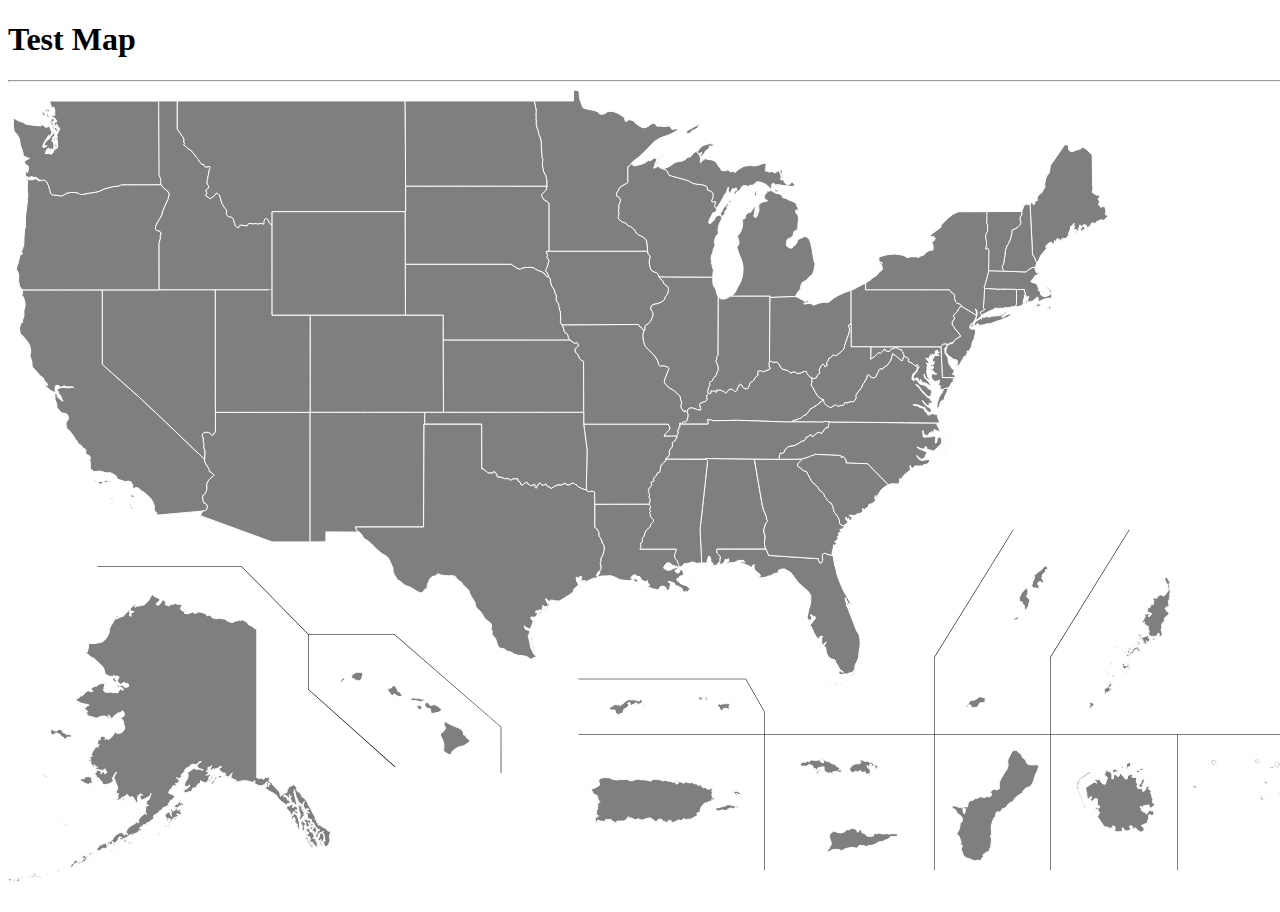
==== index.html @ 0e5581a3 "Can access inner content of svg" ====
<!DOCTYPE html>
<html>
<head>
    <meta charset="UTF-8">
    <title>D3.js Map Example</title>
    <script src="/Resources/jquery-ui-1.12.1/external/jquery/jquery.js"></script>
    <script src="/Resources/jquery-ui-1.12.1/jquery-ui.min.js"></script>
    <script src="/Resources/D3/d3.min.js"></script>
    <script src="/JS/svg.js"></script>
    <script src="/JS/example.js"></script>
    <link rel="stylesheet" href="/CSS/index.css" />
</head>
<body>
    <div id="Att1">
        <h1>Test Map</h1>
        <hr />
        <div id="map-test">
            <object class="fit" type="image/svg+xml" data="/Resources/Images/usaTerritories2High.svg">Fallback</object>
        </div>
    </div>
</body>
</html>
---- CSS/index.css ----
#Att1 {
    min-width: fit-content;
    min-height: fit-content;
}
#Att1 .fit {
    width: 100vw;
    height: 90vh;
}
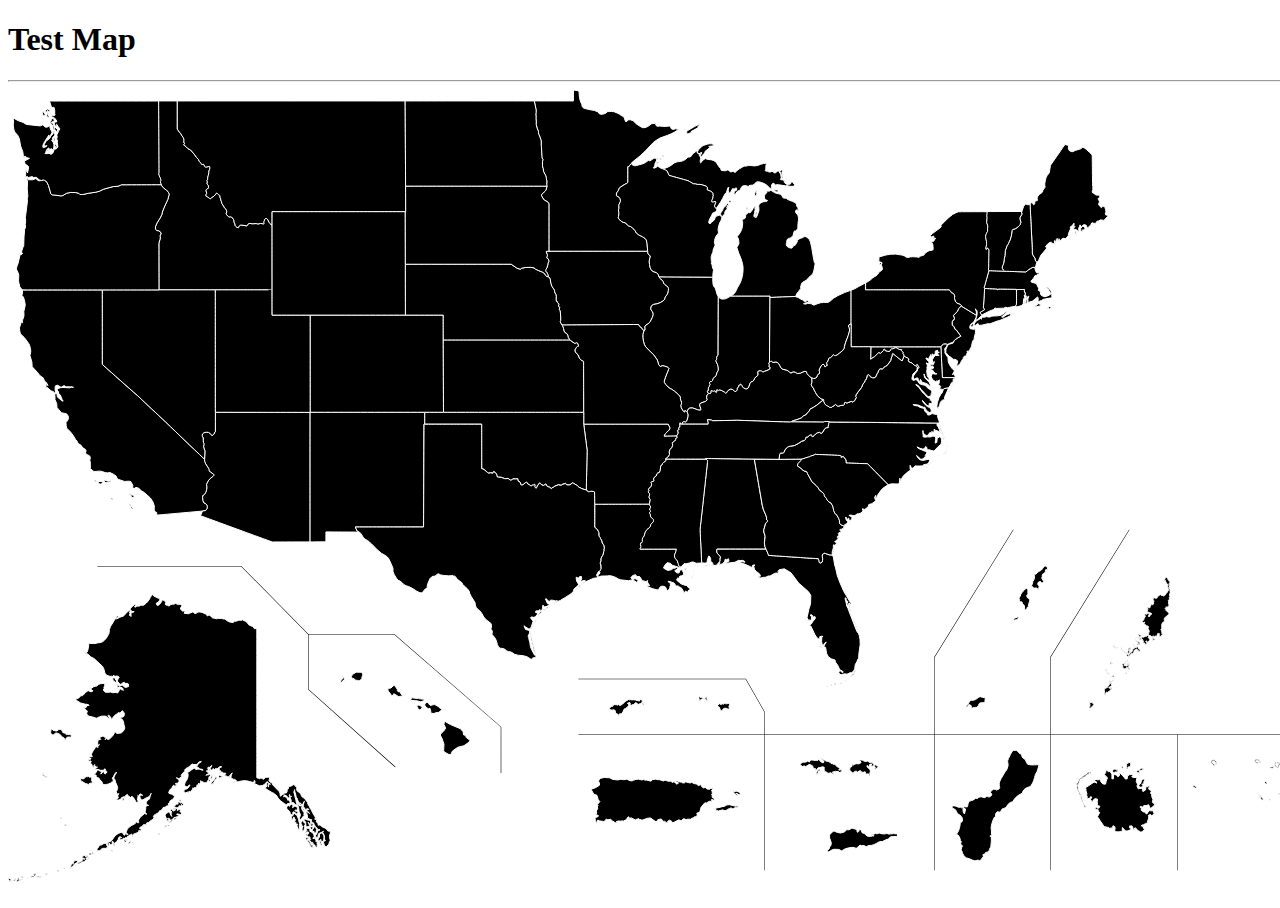
==== commit 7e53c9e4: "Work on css click events" ====
--- a/index.html
+++ b/index.html
@@ -17,6 +17,7 @@
         <div id="map-test">
             <object class="fit" type="image/svg+xml" data="/Resources/Images/usaTerritories2High.svg">Fallback</object>
         </div>
+        <div id="context"></div>
     </div>
 </body>
 </html>--- a/CSS/index.css
+++ b/CSS/index.css
@@ -2,7 +2,26 @@
     min-width: fit-content;
     min-height: fit-content;
 }
-#Att1 .fit {
+
+#Att1, #map-test, .fit {
     width: 100vw;
     height: 90vh;
 }
+
+#context {
+    display: none;
+    position: absolute;
+    top: 0px;
+    left: 0px;
+    z-index: 1;
+    background-color: #212121;
+    color: #ffffff;
+    border: 0px solid #ffffff;
+    border-radius: 5px;
+    padding: 15px;
+    font-family: arial;
+}
+
+.fit {
+    cursor: pointer;
+}
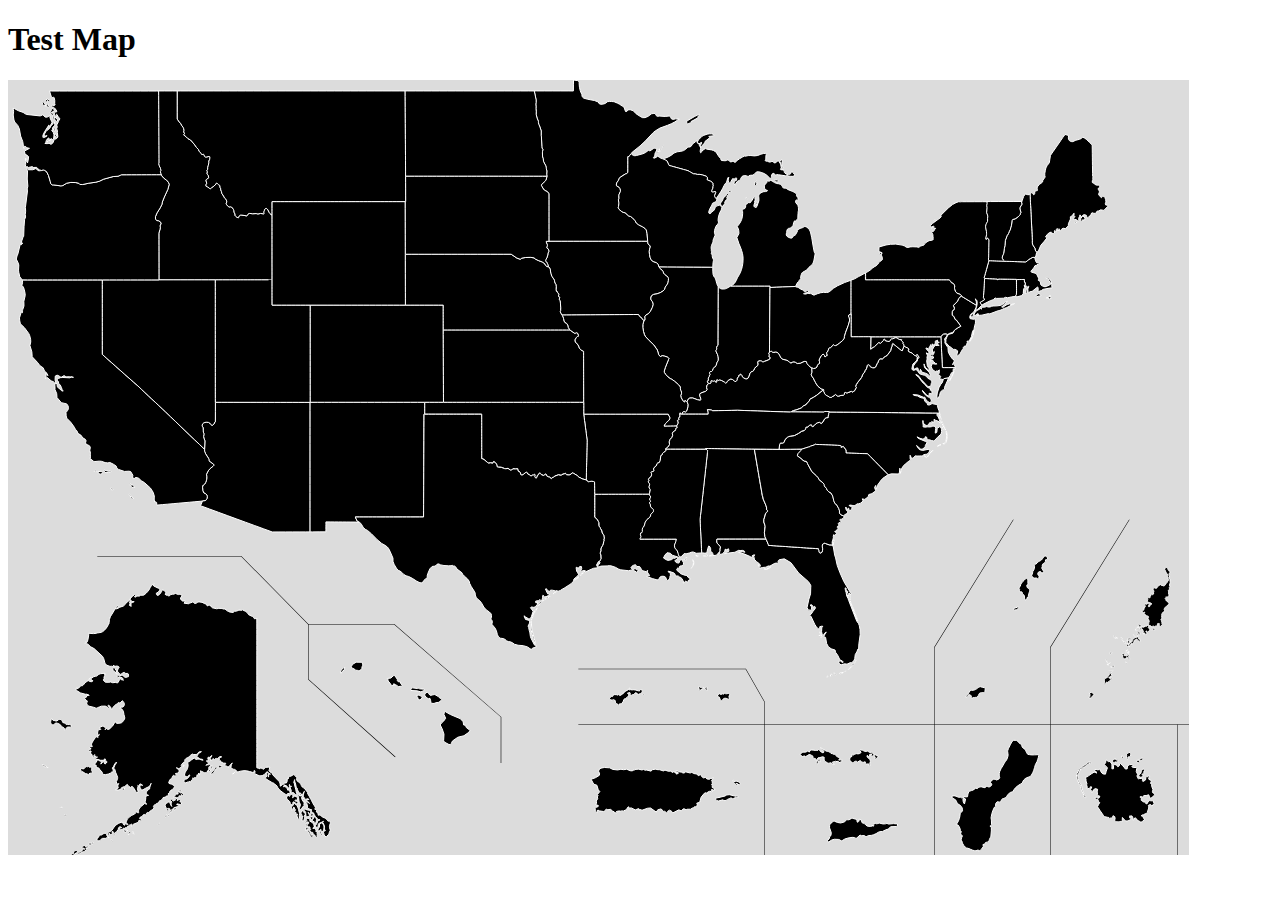
==== commit f8939ecb: "Finished base map" ====
--- a/index.html
+++ b/index.html
@@ -12,12 +12,11 @@
 </head>
 <body>
     <div id="Att1">
-        <h1>Test Map</h1>
-        <hr />
+        <h1 id="title">Test Map</h1>
         <div id="map-test">
             <object class="fit" type="image/svg+xml" data="/Resources/Images/usaTerritories2High.svg">Fallback</object>
         </div>
-        <div id="context"></div>
+        <div id="context"><span class="data"></span></div>
     </div>
 </body>
 </html>--- a/CSS/index.css
+++ b/CSS/index.css
@@ -4,8 +4,8 @@
 }
 
 #Att1, #map-test, .fit {
-    width: 100vw;
-    height: 90vh;
+    width: calc(95vw - 35px);
+    height: calc(90vh - 35px);
 }
 
 #context {
@@ -14,14 +14,17 @@
     top: 0px;
     left: 0px;
     z-index: 1;
-    background-color: #212121;
-    color: #ffffff;
-    border: 0px solid #ffffff;
-    border-radius: 5px;
-    padding: 15px;
+    background-color: darkgrey;
+    border-radius: 3px;
+    padding: 10px;
     font-family: arial;
 }
 
+.data {
+    font-weight: bolder;
+    color: whitesmoke;
+}
+
 .fit {
-    cursor: pointer;
+    background-color: gainsboro;
 }
